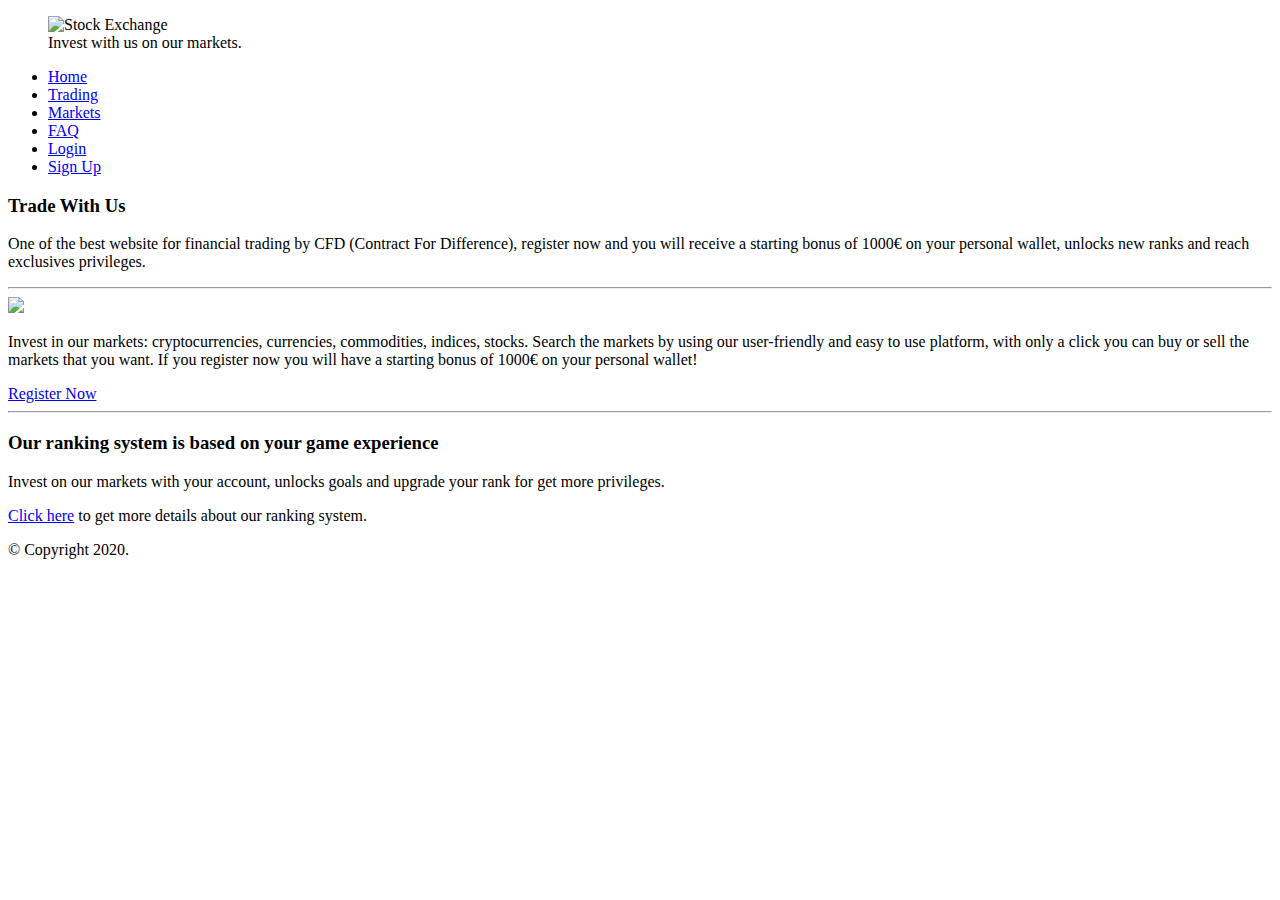
==== index.html @ 7601b800 "Add files via upload" ====
<!DOCTYPE html>
<html lang="en">
	<head>
		<meta charset="UTF-8">
		<meta name="description" content="Financial Trading">
		<meta name="keywords" content="stocks, markets, trading">
    	<link rel=icon href = "./images/favicon.png" sizes="32x32" type="image/png">   		
		<link rel="stylesheet" href="./css/style.css" type="text/css" media="screen">
		<link rel="stylesheet" href="./css/print.css" type="text/css" media="print">
    	<title>Home</title>
	</head>

	<body>
        <div id="photo">
            <figure>
                <img src="./images/home.jpg" alt="Stock Exchange">
                <figcaption>Invest with us on our markets.</figcaption>
            </figure>
        </div>
		<main>
			<section>
				<ul id="menu">
					<li class="active"><a href="./index.html">Home</a></li>
					<li><a href="./trading.html">Trading</a></li>
					<li><a href="./markets.html">Markets</a></li>
					<li><a href="./faq.html">FAQ</a></li>
					<li><a href="./login.html">Login</a></li>
					<li><a href="./signup.html">Sign Up</a></li>
				</ul>
			</section>
			<article id="introduction">
				<section id="introduction-description">
					<header>
						<h3>Trade With Us</h3>
					</header>
					<p>One of the best website for financial trading by CFD (Contract For Difference),
					   register now and you will receive a starting bonus of 1000€ on your personal wallet,
					   unlocks new ranks and reach exclusives privileges.</p>
				</section>
			</article>
			<hr>			
			<article id="trading">
				<section id="home-trading">
					<div id="home-trading-left">
						<img id="home-trading-photo" src="./images/home-trading.jpg">
					</div>
					
					<div id="home-trading-right">
						<p>Invest in our markets: cryptocurrencies, currencies, commodities, indices, stocks. Search the
						   markets by using our user-friendly and easy to use platform, with only a click you can buy or sell
						   the markets that you want. If you register now you will have a starting bonus of 1000€ on your 
						   personal wallet!</p>
						<a class="button" href="./signup.html">Register Now</a>
					</div>
				</section>
			</article>
			<hr>
			<article id="home-bottom">
				<header>
					<h3>Our ranking system is based on your game experience</h3>
				</header>
				<p>Invest on our markets with your account, unlocks goals and upgrade your rank for get more privileges.</p>
				<p><a class="link" href="./trading.html">Click here</a> to get more details about our ranking system.</p>
			</article>
		</main>
	
		<footer>
			<p>&copy; Copyright 2020.</p>
		</footer>
	</body>
</html>
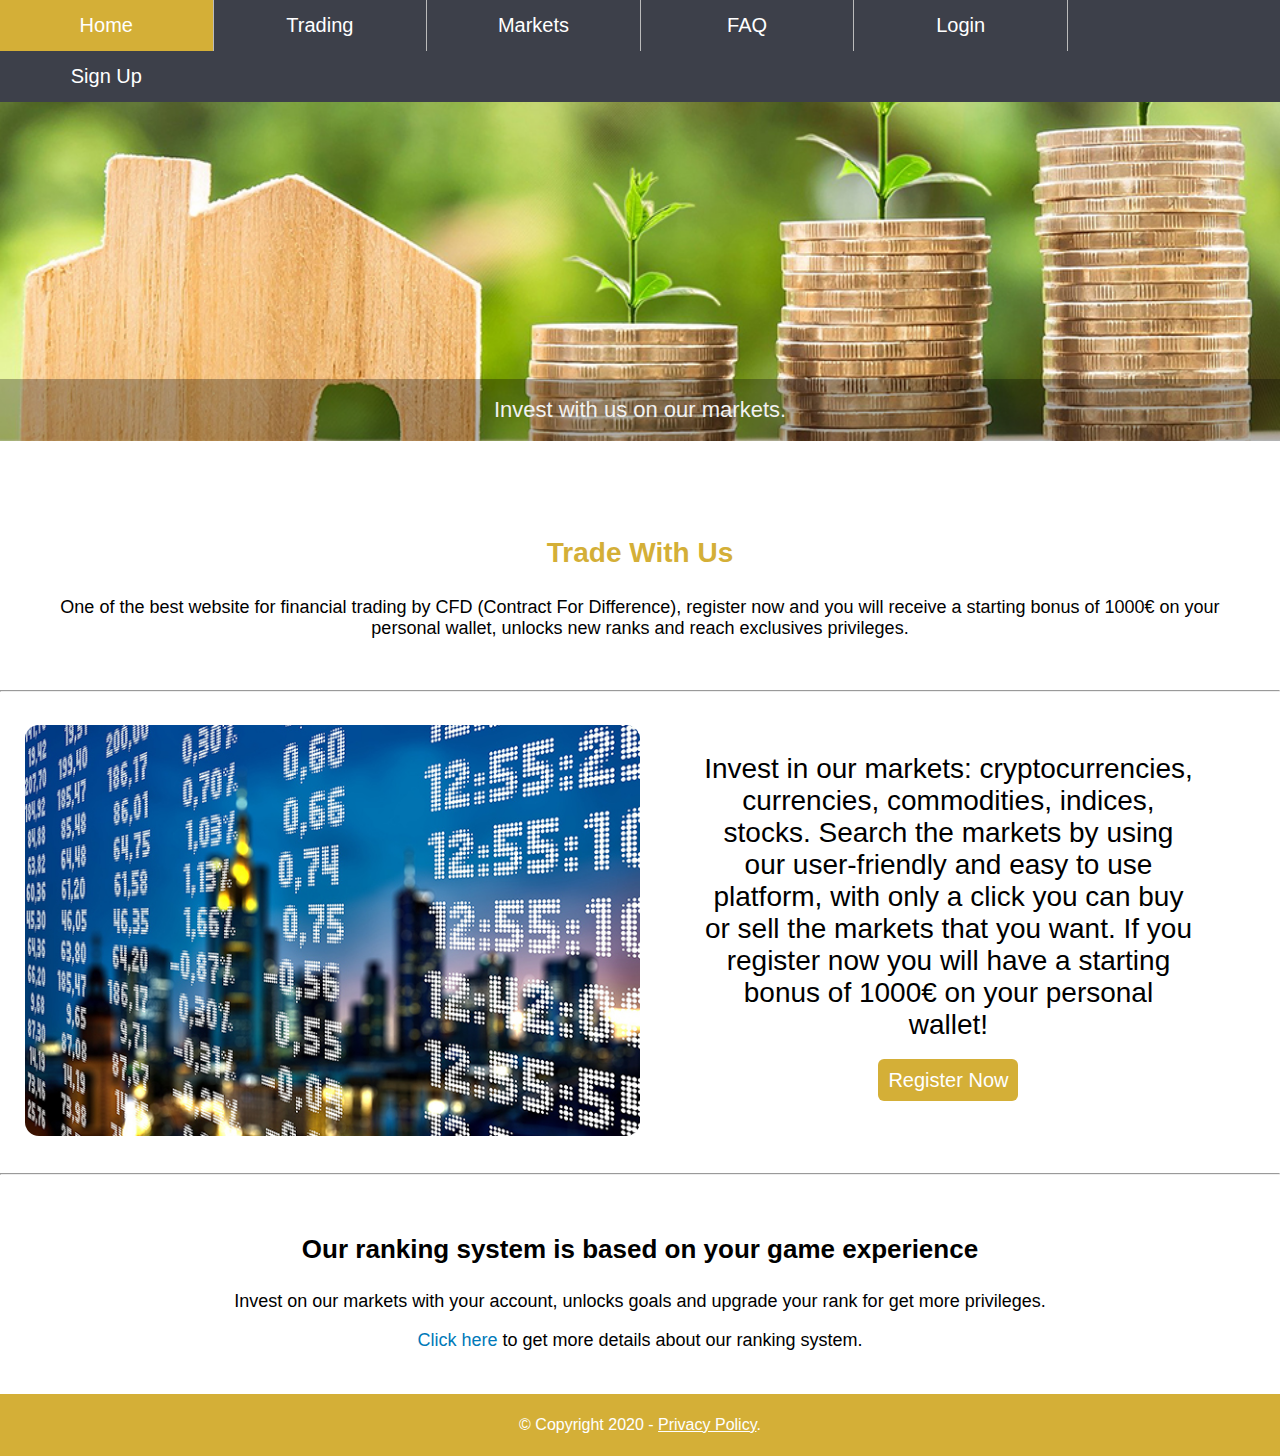
==== commit 9d19e53c: "Updated all the files" ====
--- a/index.html
+++ b/index.html
@@ -1,71 +1,70 @@
-<!DOCTYPE html>
-<html lang="en">
-	<head>
-		<meta charset="UTF-8">
-		<meta name="description" content="Financial Trading">
-		<meta name="keywords" content="stocks, markets, trading">
-    	<link rel=icon href = "./images/favicon.png" sizes="32x32" type="image/png">   		
-		<link rel="stylesheet" href="./css/style.css" type="text/css" media="screen">
-		<link rel="stylesheet" href="./css/print.css" type="text/css" media="print">
-    	<title>Home</title>
-	</head>
-
-	<body>
-        <div id="photo">
-            <figure>
-                <img src="./images/home.jpg" alt="Stock Exchange">
-                <figcaption>Invest with us on our markets.</figcaption>
-            </figure>
-        </div>
-		<main>
-			<section>
-				<ul id="menu">
-					<li class="active"><a href="./index.html">Home</a></li>
-					<li><a href="./trading.html">Trading</a></li>
-					<li><a href="./markets.html">Markets</a></li>
-					<li><a href="./faq.html">FAQ</a></li>
-					<li><a href="./login.html">Login</a></li>
-					<li><a href="./signup.html">Sign Up</a></li>
-				</ul>
-			</section>
-			<article id="introduction">
-				<section id="introduction-description">
-					<header>
-						<h3>Trade With Us</h3>
-					</header>
-					<p>One of the best website for financial trading by CFD (Contract For Difference),
-					   register now and you will receive a starting bonus of 1000€ on your personal wallet,
-					   unlocks new ranks and reach exclusives privileges.</p>
-				</section>
-			</article>
-			<hr>			
-			<article id="trading">
-				<section id="home-trading">
-					<div id="home-trading-left">
-						<img id="home-trading-photo" src="./images/home-trading.jpg">
-					</div>
-					
-					<div id="home-trading-right">
-						<p>Invest in our markets: cryptocurrencies, currencies, commodities, indices, stocks. Search the
-						   markets by using our user-friendly and easy to use platform, with only a click you can buy or sell
-						   the markets that you want. If you register now you will have a starting bonus of 1000€ on your 
-						   personal wallet!</p>
-						<a class="button" href="./signup.html">Register Now</a>
-					</div>
-				</section>
-			</article>
-			<hr>
-			<article id="home-bottom">
-				<header>
-					<h3>Our ranking system is based on your game experience</h3>
-				</header>
-				<p>Invest on our markets with your account, unlocks goals and upgrade your rank for get more privileges.</p>
-				<p><a class="link" href="./trading.html">Click here</a> to get more details about our ranking system.</p>
-			</article>
-		</main>
-	
-		<footer>
-			<p>&copy; Copyright 2020.</p>
-		</footer>
-	</body>
+<!DOCTYPE html>
+<html lang="en">
+	<head>
+		<meta charset="UTF-8">
+		<meta name="description" content="Financial Trading">
+		<meta name="keywords" content="stocks, markets, trading">
+    	<link rel="icon" href = "./images/favicon.png" sizes="32x32" type="image/png">   		
+		<link rel="stylesheet" href="./css/style.css" type="text/css" media="screen">
+    	<title>Home</title>
+	</head>
+
+	<body>
+        <div id="photo">
+            <figure>
+                <img src="./images/home.jpg" alt="Stock Exchange">
+                <figcaption>Invest with us on our markets.</figcaption>
+            </figure>
+        </div>
+		<main>
+			<div>
+				<ul id="menu">
+					<li class="active"><a href="./index.html">Home</a></li>
+					<li><a href="./trading.html">Trading</a></li>
+					<li><a href="./markets.html">Markets</a></li>
+					<li><a href="./faq.html">FAQ</a></li>
+					<li><a href="./signin.php">Login</a></li>
+					<li><a href="./signup.php">Sign Up</a></li>
+				</ul>
+			</div>
+			<div id="introduction">
+				<section id="introduction-description">
+					<header>
+						<h3>Trade With Us</h3>
+					</header>
+					<p>One of the best website for financial trading by CFD (Contract For Difference),
+					   register now and you will receive a starting bonus of 1000€ on your personal wallet,
+					   unlocks new ranks and reach exclusives privileges.</p>
+				</section>
+			</div>
+			<hr>			
+			<div id="trading">
+				<div id="home-trading">
+					<div id="home-trading-left">
+						<img id="home-trading-photo" src="./images/home-trading.jpg" alt="Home">
+					</div>
+					
+					<div id="home-trading-right">
+						<p>Invest in our markets: cryptocurrencies, currencies, commodities, indices, stocks. Search the
+						   markets by using our user-friendly and easy to use platform, with only a click you can buy or sell
+						   the markets that you want. If you register now you will have a starting bonus of 1000€ on your 
+						   personal wallet!</p>
+						<a class="button" href="./signup.php">Register Now</a>
+					</div>
+				</div>
+			</div>
+			<hr>
+			<article id="home-bottom">
+				<header>
+					<h3>Our ranking system is based on your game experience</h3>
+				</header>
+				<p>Invest on our markets with your account, unlocks goals and upgrade your rank for get more privileges.</p>
+				<p><a class="link" href="./trading.html">Click here</a> to get more details about our ranking system.</p>
+			</article>
+		</main>
+	
+		<footer>
+			<p>&copy; Copyright 2020 - <a style="color:white;" href="./privacy.html" target="_blank">Privacy Policy</a>.</p>
+		</footer>
+	</body>
 </html>--- a/css/style.css
+++ b/css/style.css
@@ -0,0 +1,265 @@
+body{
+	font-family:sans-serif;
+	margin:0;
+}
+#menu{
+  list-style-type: none;
+  margin: 0;
+  padding: 0;
+  overflow: hidden;
+  background-color: #3d404a;
+  position: fixed;
+  top: 0;
+  width: 100%;
+}
+#menu li{
+  float: left;
+  border-right: 1px solid #bbb;
+  width:16.61%;
+}
+#menu li a{
+  display: block;
+  color: white;
+  text-align: center;
+  padding: 14px 16px;
+  text-decoration: none;
+  font-size:20px;
+}
+#menu li a:hover{
+  background-color: #d4af37;
+}
+.active{
+  background-color: #d4af37;	
+}
+#menu li:last-child{
+  border-right: none;
+}
+.section-padding{
+	padding:40px;
+	text-align:center;
+}
+#photo{
+    margin-top: 40px;
+    position: relative;
+    vertical-align: top;
+}
+#photo img{
+    width: 100%;
+}
+#photo figure{
+	margin:0;
+}
+#photo figcaption{
+    position:relative;
+    top:-66px;
+    left:0;
+    color:#f1f1f1;
+    width:100%;
+    padding-top:18px;
+    padding-bottom:18px;
+    font-size:22px;
+    text-align:center;
+    background:rgba(0, 0, 0, 0.3);
+}
+#name{
+	text-align: center;
+	background-color: #d4af37;
+    color: white;
+	padding-top: 60px;
+    padding-bottom: 30px;
+}
+#name h1{
+	font-size:2em;
+}
+#home-trading{
+	max-width: 1260px;
+    margin-left: auto;
+    margin-right: auto;
+}
+#home-trading-left{
+	width: 50%;
+    display: inline-block;
+    vertical-align: top;
+    text-align: center;	
+}
+#home-trading-right{
+    width: 40%;
+	display: inline-block;
+    vertical-align: top;
+    text-align: center;
+	margin-left:58px;
+}
+#home-trading-photo{
+	width:100%;
+	border-radius:14px;
+}
+#home-trading-right p{
+	font-size:28px;
+}
+#home-bottom h3 {
+	text-align:center;
+	font-size:26px;
+}
+#home-bottom p{
+	font-size:18px;
+	text-align:center;
+}
+#introduction, #trading, #faq, #markets, #home-bottom{
+	padding:25px;
+}
+#markets-tables, #markets-description{
+	padding:0 25px 25px 25px;
+	text-align:center;
+}
+#markets-tables table{
+	margin:auto;
+	border-collapse:collapse;
+	table-layout:fixed;
+	margin-top:10px;
+}
+#markets-tables table th{
+	background-color:#d4af37;
+	color:white;
+	font-size:20px;
+	padding: 10px;
+}
+#markets-tables table td{
+	padding: 5px;
+}
+#markets-tables table, td, th{
+	border: 1px solid #ddd;
+}
+#markets-tables table tr:nth-child(even){
+	background-color: #eaeaea;
+}
+#markets-end p{
+	font-size:18px;
+}
+#introduction-description p, #trading-description p, #markets-description p{
+	text-align:center;
+	font-size:18px;
+}
+#trading-description h3, #introduction-description h3, #markets-description h3{
+	text-align:center;
+	font-size:28px;
+	color:#d4af37;
+	margin-top: 5px;
+}
+#ranking-system{
+	padding: 35px 15px 15px 15px;
+}
+.rank-row{
+	clear:both;
+	margin-bottom:30px;
+	border-radius: 12px;
+	background-color:#ececec;
+}
+.left{
+	width: 18%;
+    text-align: center;
+    display: inline-block;
+    vertical-align: top;
+    color: black;	
+}
+.right{
+    width: 60%;
+    display: inline-block;
+    vertical-align: top;
+    margin-left: 150px;
+    color: black;	
+}
+#faq-title{
+	padding-bottom:10px;
+}
+#faq-title header h3{
+	color:#d4af37;
+	font-size:32px;
+	margin-bottom:5px;
+	margin-top:5px;
+}
+#faq-title header h3{
+	text-align:center;
+}
+#faq-title p{
+	font-size:22px;
+	margin-top:5px;
+	text-align:center;
+}
+#faq-description p{
+	color:#565656;
+	font-size:20px;
+	text-align:left;
+}
+#trade-now{
+	padding-top: 15px;
+    padding-bottom: 15px;
+    text-align: center;	
+}
+.button{
+	font-size:20px;
+	text-decoration: none;
+	border-radius: 6px;
+    padding: 10px;
+    color: white;
+    background-color: #d4af37;
+}
+.faq-div header h4{
+	font-size:20px;
+	margin-bottom:5px;
+}
+.faq-div p{
+	margin-top:5px;
+}
+#login-container, #signup-container, #successfull-container{
+	text-align:center;
+	padding-top:80px;
+}
+#login-container div, #signup-container div, #successfull-container div{
+	width: 40%;
+    margin: auto;
+    border: 1px solid transparent;
+    border-radius: 4px;
+	background-color: #e6e6e6;
+}
+#login-container .errorMsg, #signup-container .errorMsg{
+	width:65%;
+	color:red;
+	padding:8px;
+	border:1px solid red;
+	background-color:#ff00001a;
+}
+.input{
+	font-size:16px;
+	padding:8px;
+	width:65%;
+}
+.submit{
+	font-size:18px;
+	text-decoration: none;
+	border-radius: 6px;
+	border:0;
+    padding: 10px;
+    color: white;
+    background-color: #d4af37;
+	cursor:pointer;
+}
+.link{
+	color:#0079b9;
+	text-decoration:none;
+}
+.link:hover{
+	color:#39a0d6;
+}
+footer{
+	text-align:center;
+	background-color: #d4af37;
+    padding-top: 6px;
+    padding-bottom: 6px;
+    color: white;
+}
+.privacy-content{
+	padding: 14px;
+	text-align: center;
+	font-family: Arial, sans-serif;
+	line-height: 24px;
+}